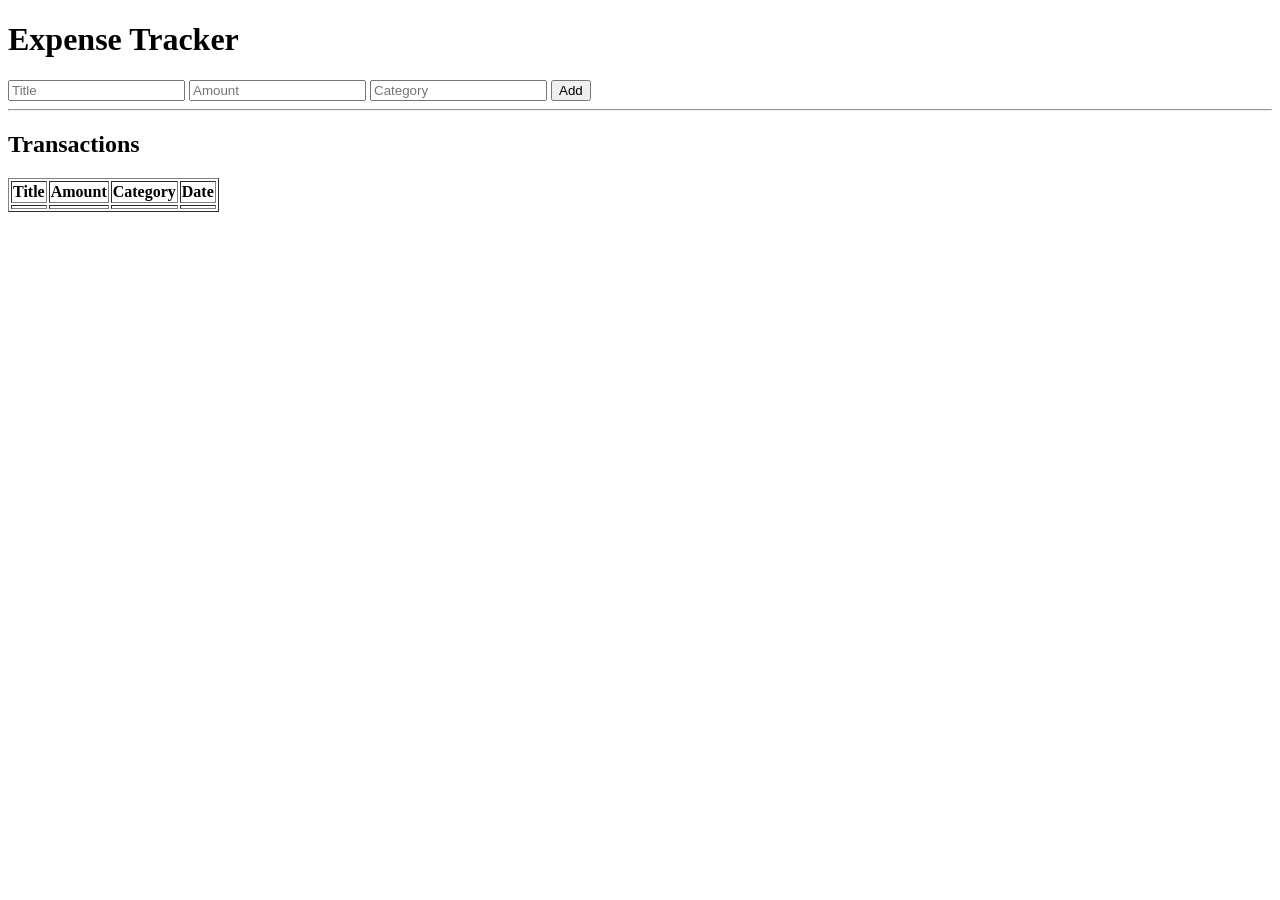
==== src/main/resources/templates/index.html @ c0060510 "Add initial expense tracker backend structure" ====
<!DOCTYPE html>
<html xmlns:th="http://www.thymeleaf.org">
<head>
    <title>Expense Tracker</title>
</head>
<body>

<h1>Expense Tracker</h1>

<form action="/add" method="post">

    <input type="text" name="title" placeholder="Title">

    <input type="number" step="0.01"
           name="amount" placeholder="Amount">

    <input type="text" name="category"
           placeholder="Category">

    <button type="submit">Add</button>

</form>

<hr>

<h2>Transactions</h2>

<table border="1">

    <tr>
        <th>Title</th>
        <th>Amount</th>
        <th>Category</th>
        <th>Date</th>
    </tr>

    <tr th:each="transaction : ${transactions}">
        <td th:text="${transaction.title}"></td>
        <td th:text="${transaction.amount}"></td>
        <td th:text="${transaction.category}"></td>
        <td th:text="${transaction.date}"></td>
    </tr>

</table>

</body>
</html>
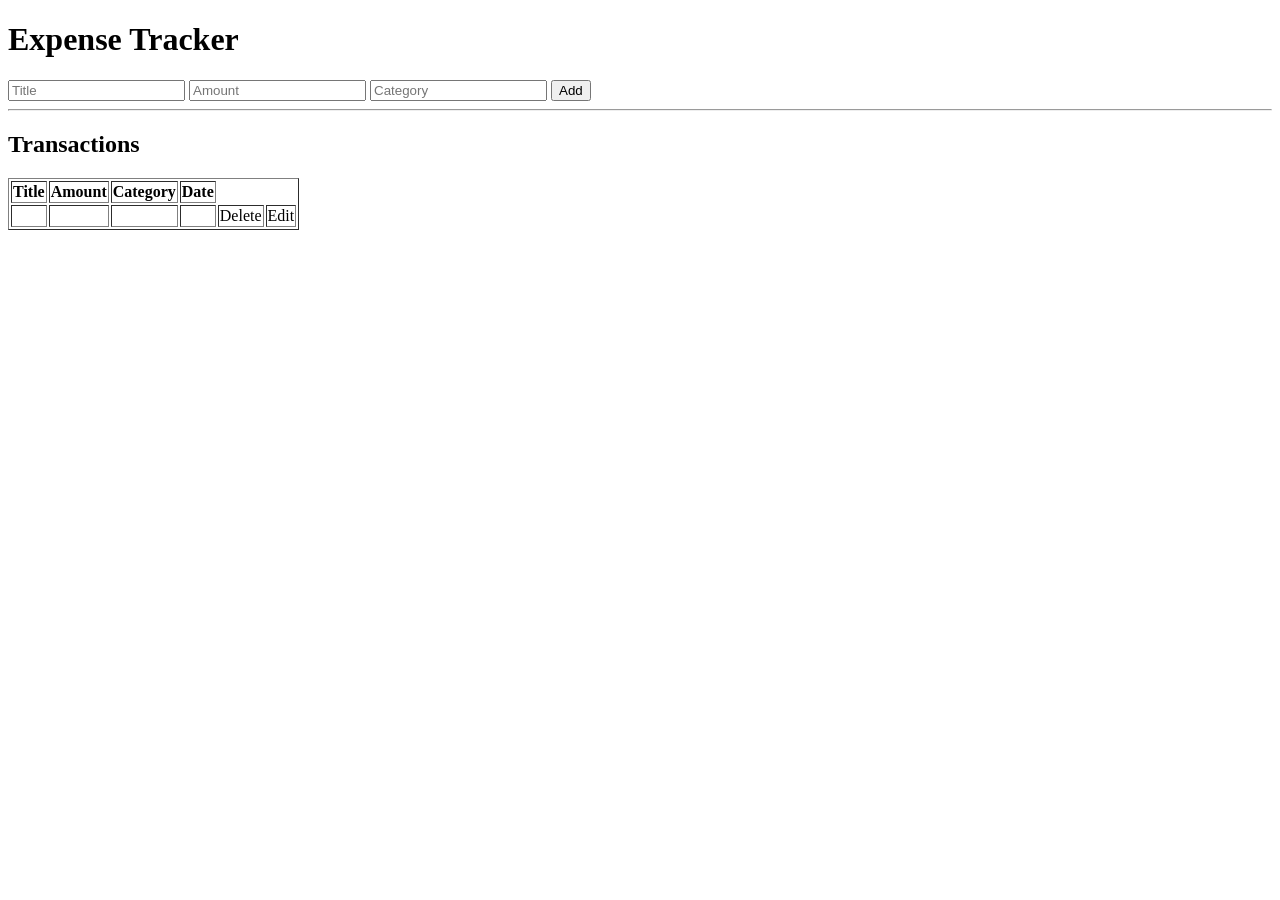
==== commit f42058ad: "Implement edit and delete transaction features" ====
--- a/src/main/resources/templates/index.html
+++ b/src/main/resources/templates/index.html
@@ -39,6 +39,14 @@
         <td th:text="${transaction.amount}"></td>
         <td th:text="${transaction.category}"></td>
         <td th:text="${transaction.date}"></td>
+
+        <td>
+            <a th:href="@{'/delete/' + ${transaction.id}}">Delete</a>
+        </td>
+
+        <td>
+            <a th:href="@{'/edit/' + ${transaction.id}}">Edit</a>
+        </td>
     </tr>
 
 </table>
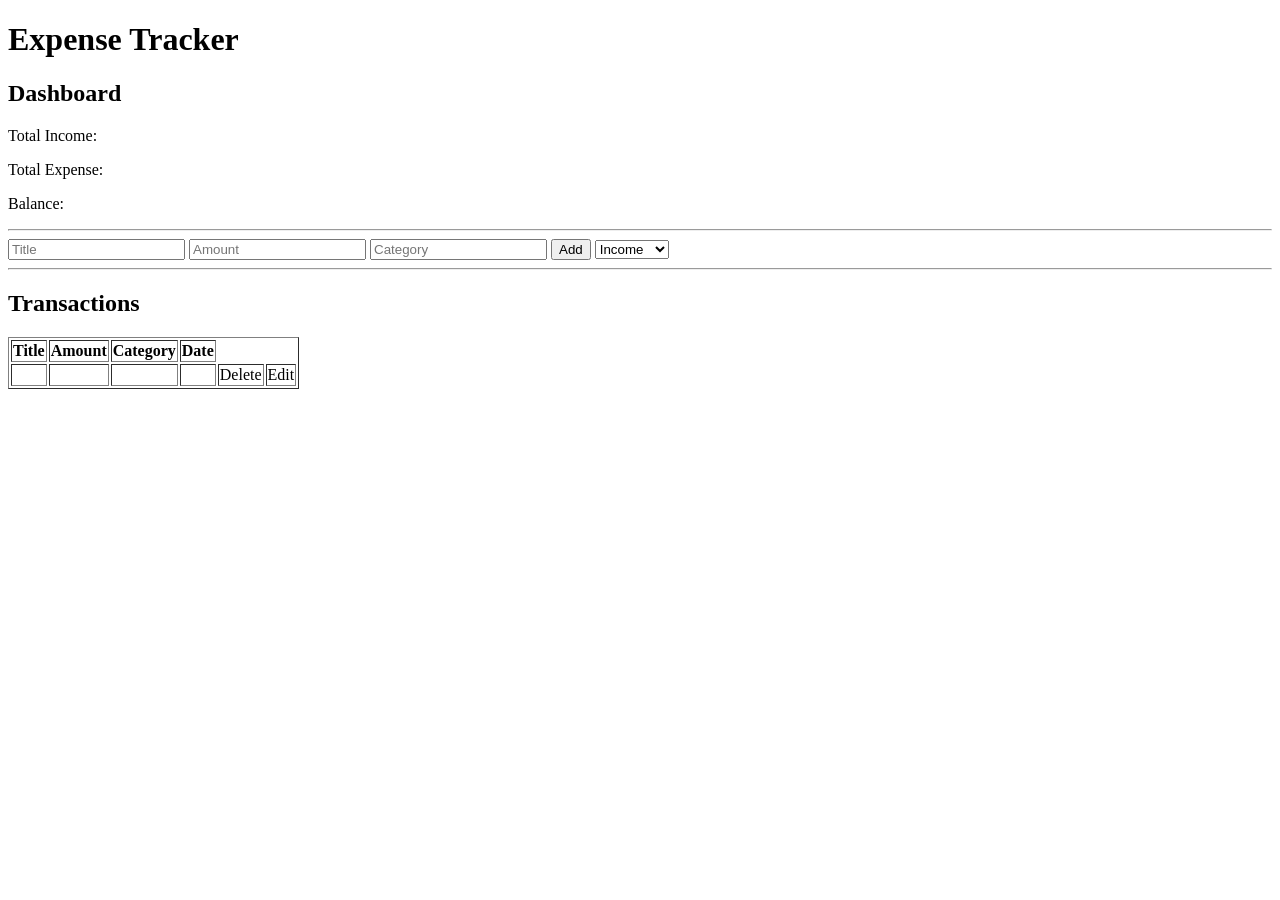
==== commit 6253eb2b: "Add dashboard with income, expense and balance calculation" ====
--- a/src/main/resources/templates/index.html
+++ b/src/main/resources/templates/index.html
@@ -6,6 +6,14 @@
 <body>
 
 <h1>Expense Tracker</h1>
+
+<h2>Dashboard</h2>
+
+<p>Total Income: <span th:text="${income}"></span></p>
+<p>Total Expense: <span th:text="${expense}"></span></p>
+<p>Balance: <span th:text="${balance}"></span></p>
+
+<hr>
 
 <form action="/add" method="post">
 
@@ -19,6 +27,10 @@
 
     <button type="submit">Add</button>
 
+    <select name="type">
+        <option value="INCOME">Income</option>
+        <option value="EXPENSE">Expense</option>
+    </select>
 </form>
 
 <hr>
